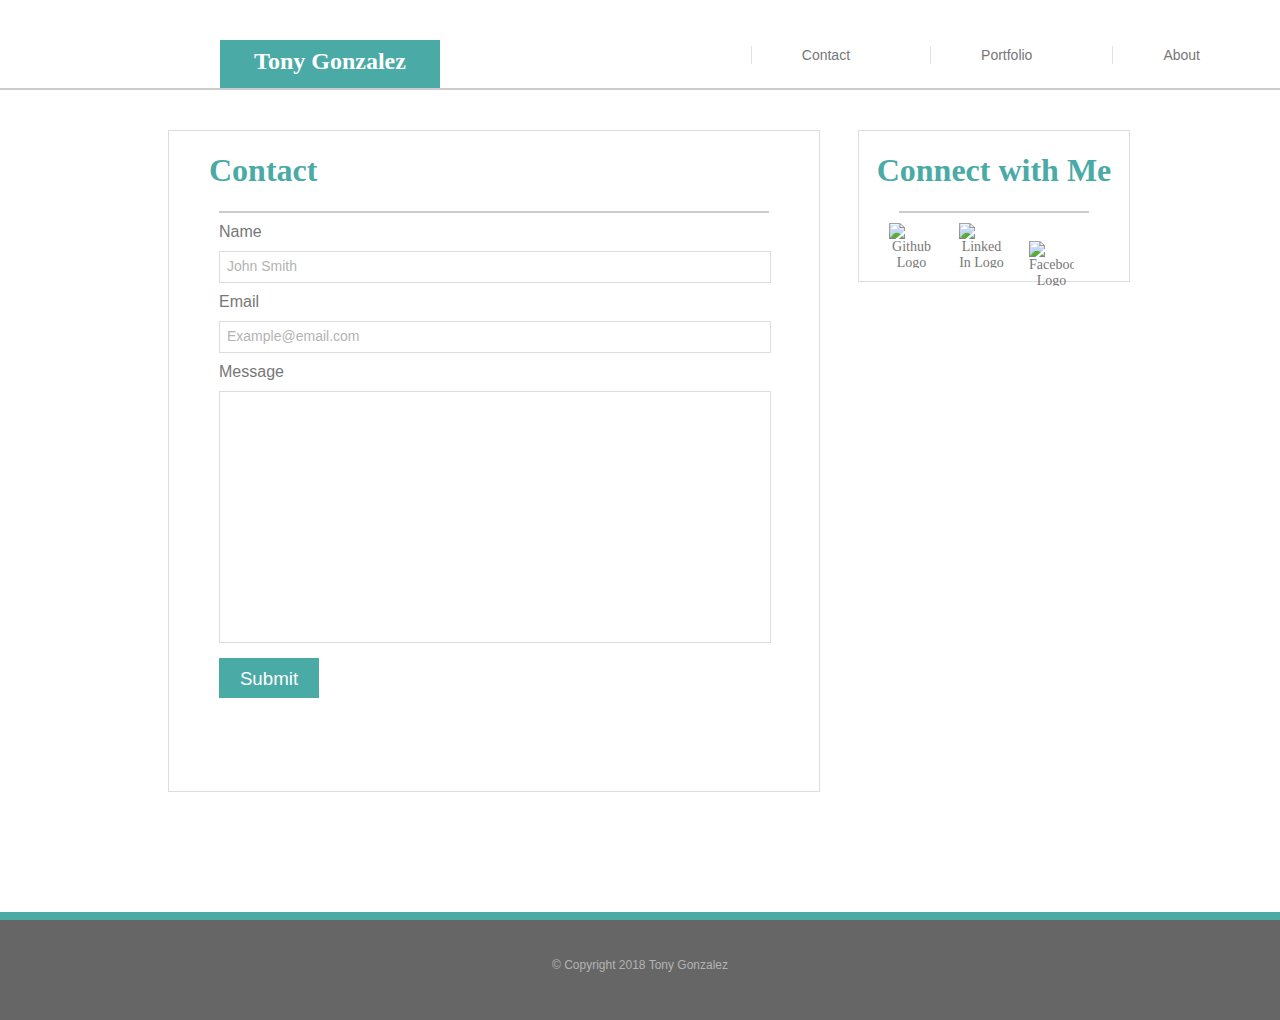
==== contact.html @ c377fb05 "push" ====
<!DOCTYPE html>
<html>
<head>
	<link href="style2.css" rel="stylesheet" type="text/css">
	<title>Contact</title>
</head>
<body>
	<div class="container">
		<h2>Tony Gonzalez</h2>
		<ul>
			<li>
				<a href="#">About</a>
			</li>
			<li>
				<a href="#">Portfolio</a>
			</li>
			<li>
				<a href="#">Contact</a>
			</li>
		</ul>
	</div>
	<div id="spacer"></div>
	<section class="section">
		<h1 id="about">Contact</h1>
		<div id="spacer2"></div>
		<h4 class="headers">Name</h4>
		<div class="name_box">
			<div id="name_text">
				John Smith
			</div>
		</div>
			<h4 class="headers"> Email </h4>
			<div class="name_box">
			  <div id="email_text">
				Example@email.com
			  </div>
		    </div>
		    <h4 class="headers"> Message </h4>
		    <div id="message_box"></div>
		    <h3 id="submit"> Submit </h3>
	</section>
	<aside>
		<h1 id="aside">Connect with Me</h1>
		<div id="spacer3"></div>
		<div class="icons">
			<a href="https://github.com/Tonygeee" target="_blank"><img alt="Github Logo" src="file:///Users/Tony/Downloads/if_github_273178.png"></a> <a href="https://www.linkedin.com/in/antonio-gonzalez-355b08153/" target="_blank"><img alt="Linked In Logo" src="file:///Users/Tony/Downloads/if_linkedin_272550.png"></a> <a href="https://www.linkedin.com/in/antonio-gonzalez-355b08153/" target="_blank"><img alt="Facebook Logo" src="file:///Users/Tony/Downloads/if_facebook_272537.png"></a>
		</div>
	</aside>
	<div id="spacer4"></div>
	<footer>
		<p id="footer"> &copy Copyright 2018 Tony Gonzalez</p>
	</footer>
</body>
</html>
---- style2.css ----
body{

	margin: auto;
	background-size: auto;
	background-image: url("file:///Users/Tony/Downloads/dust_scratches/portfolio_background.png");
}

#top-list{
	list-style: none;
	text-align: center;
}

li{
	font-family: 'Arial', 'Helvetica Neue', Helvetica, sans-serif;;
	display: inline;
	margin-top: 30px;
	float: right;
	border-left: 1px solid #e2e2e2;
	padding-left: 50px;
	text-align: center;
	margin-right: 50px;
}

head{
	background-color: #666666;

}
h2{
	float: left;
	width: 220px;
	height: 40px;
	color: white;
	margin: 40px 0px 0px 220px;
	background-color: #4aaaa5;
	text-align: center;
	padding-top: 8px;
	font-family: 'Georgia', Times, Times New Roman, serif;
}

a {
	text-decoration: none;
	color: #777777;
	margin-right: 30px;
	font-size: 14px;
}

a:hover 
{
     color:#00A0C6; 
     text-decoration:none; 
     cursor:pointer;  
}

.container{
	background-color: #ffffff;
	width: 100%;
}

.section{
	border: 1px solid #dddddd;
	text-align: center;
	color: white;
	float: left;
	margin: 30px 0px 120px 168px;
	width: 650px;
	height: 660px;
	background-color: #ffffff;

}

img{
	float: left;
	clear: both;
	margin: 20px 10px 0px 20px;
	width: 200px;
	height: 200px;
}

p{
	line-height: 30px;
	margin: 110px 20px 0px 20px;
	font-size: 18px;
	clear; right;
	color: #777777;
	font-family: 'Arial', 'Helvetica Neue', Helvetica, sans-serif;
}


aside{
	text-align: center;
	float: right;
	clear: right;
	margin: 30px 150px 20px 0px;
	width: 270px;
	height: 150px;
	border: 1px solid #dddddd;
	background-color: #ffffff;
}

#aside{
	clear: right;
	color: #4aaaa5;
	font-family: 'Georgia', Times, Times New Roman, serif;
}
#spacer{
	margin-bottom: 10px;
	clear: both;
	width: 100%;
	border-bottom: 2px solid #cccccc;
}

div{
	float: left;
}

#about{
	color: #4aaaa5;
	font-family: 'Georgia', Times, Times New Roman, serif;
	margin-left: 40px;
	float: left;
}

#spacer2{
	clear: both;
	width: 550px;
	margin-left: 50px;
	border-bottom: 2px solid #cccccc;
}

#spacer3{
	width: 190px;
	margin-left: 40px;
	border-bottom: 2px solid #cccccc;
}

.icons img{
	clear: right;
	width: 45px;
	height: 45px;
	margin: 10px -5px 0px 30px;
}

#spacer4{
	background-color: #4aaaa5;
	height: 8px;
	width: 100%;
}
footer {
	clear: both;
	height: 100px;
	width: 100%;
	background-color: #666666;
}

.headers{
	font-weight: lighter;
	color: #777777;
	float: left;
	clear: both;
	font-family: 'Arial', 'Helvetica Neue', Helvetica, sans-serif;
	margin: 10px 0px 0px 50px;
}

.name_box{
	border: 1px solid #dddddd;
	width: 550px;
	height: 30px;
	margin: 10px 0px 0px 50px;
	clear: both;
}

#name_text{
	margin: 6px 0px 0px 7px;
	text-align: left;
	font-size: 14px;
	color: #b3b3b3;
	font-family: 'Arial', 'Helvetica Neue', Helvetica, sans-serif;

}


#email_text{
	margin: 6px 0px 0px 7px;
	text-align: left;
	font-size: 14px;
	color: #b3b3b3;
	font-family: 'Arial', 'Helvetica Neue', Helvetica, sans-serif;

}

#message_box{
	border: 1px solid #dddddd;
	width: 550px;
	height: 250px;
	margin: 10px 0px 0px 50px;
	clear: both;
}

#submit{
	font-weight: lighter;
	float: left;
	width: 100px;
	height: 30px;
	color: white;
	margin: 15px 0px 0px 50px;
	background-color: #4aaaa5;
	text-align: center;
	padding-top: 10px;
	font-family: 'Arial', 'Helvetica Neue', Helvetica, sans-serif;
}

#footer{
	padding-top: 30px;
	text-align: center;
	font-size: 12px;
	color: #b3b3b3;
}

.row1{
	margin: 0px 0px 10px 60px;
	width: 650px;
	height: 150px;
	display: inline-block;
}
.row1 img{
	margin: 20px;
	clear: right;
	width: 220px;
	height: 170px;
	display: inline-block;
}


.row2{
	margin-left: 60px;
	width: 650px;
	height: 150px;
	display: inline-block;
}

.row2 img{
	margin-top: 50px;
	margin-right: 20px;
	clear: right;
	width: 220px;
	height: 170px;
	display: inline-block;
}

.row3{
	margin-left: 60px;
	width: 650px;
	height: 150px;
	display: inline-block;
}

.row3 img{
	margin-top: 90px;
	margin-right: 20px;
	clear: right;
	width: 220px;
	height: 170px;
	display: inline-block;
}

#pic_box1{
	height: 50px;
	width: 220px;
	margin: 130px 0px 0px 20px;
	font-size: 18px;
	position: absolute;
	background-color: #4aaaa5;
	color: white;
	font-family: 'Georgia', Times, Times New Roman, serif;
}

#pic_text1{
	margin-left: 70px;
	margin-top: 12px;
	font-size: 18px;
	background-color: #4aaaa5;
	color: white;
	font-family: 'Georgia', Times, Times New Roman, serif;
}

#pic_box2{
	float: left;
	height: 50px;
	width: 220px;
	margin: 130px 0px 0px 280px;
	font-size: 18px;
	position: absolute;
	background-color: #4aaaa5;
	color: white;
	font-family: 'Georgia', Times, Times New Roman, serif;
}

#pic_text2{
	margin-left: 65px;
	margin-top: 12px;
	font-size: 18px;
	background-color: #4aaaa5;
	color: white;
	font-family: 'Georgia', Times, Times New Roman, serif;
}
#pic_box3{
	height: 50px;
	width: 220px;
	margin: 160px 0px 0px 20px;
	font-size: 18px;
	position: absolute;
	background-color: #4aaaa5;
	color: white;
	font-family: 'Georgia', Times, Times New Roman, serif;
}

#pic_text3{
	margin-left: 85px;
	margin-top: 12px;
	font-size: 18px;
	background-color: #4aaaa5;
	color: white;
	font-family: 'Georgia', Times, Times New Roman, serif;
}

#pic_box4{
	float: left;
	height: 50px;
	width: 220px;
	margin: 160px 0px 0px 280px;
	font-size: 18px;
	position: absolute;
	background-color: #4aaaa5;
	color: white;
	font-family: 'Georgia', Times, Times New Roman, serif;
}

#pic_text4{
	margin-left: 30px;
	margin-top: 12px;
	font-size: 18px;
	background-color: #4aaaa5;
	color: white;
	font-family: 'Georgia', Times, Times New Roman, serif;
}

#pic_box5{
	float: left;
	height: 50px;
	width: 220px;
	margin: 200px 0px 0px 20px;
	font-size: 18px;
	position: absolute;
	background-color: #4aaaa5;
	color: white;
	font-family: 'Georgia', Times, Times New Roman, serif;
}

#pic_text5{
	margin-left: 30px;
	margin-top: 12px;
	font-size: 18px;
	background-color: #4aaaa5;
	color: white;
	font-family: 'Georgia', Times, Times New Roman, serif;
}
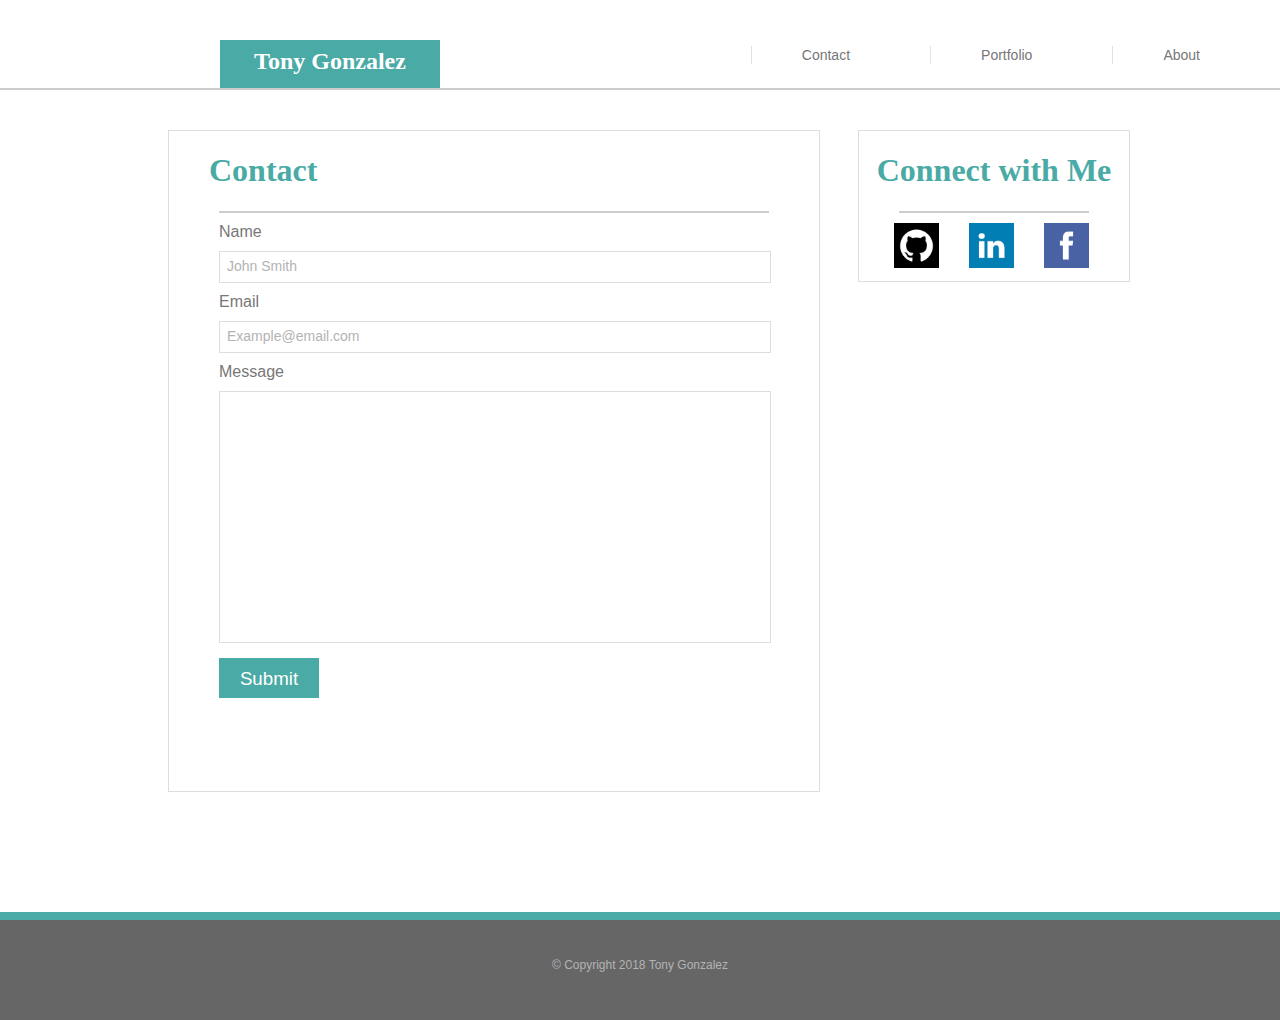
==== commit b86f7140: "Fixed logos" ====
--- a/contact.html
+++ b/contact.html
@@ -42,8 +42,17 @@
 	<aside>
 		<h1 id="aside">Connect with Me</h1>
 		<div id="spacer3"></div>
-		<div class="icons">
-			<a href="https://github.com/Tonygeee" target="_blank"><img alt="Github Logo" src="file:///Users/Tony/Downloads/if_github_273178.png"></a> <a href="https://www.linkedin.com/in/antonio-gonzalez-355b08153/" target="_blank"><img alt="Linked In Logo" src="file:///Users/Tony/Downloads/if_linkedin_272550.png"></a> <a href="https://www.linkedin.com/in/antonio-gonzalez-355b08153/" target="_blank"><img alt="Facebook Logo" src="file:///Users/Tony/Downloads/if_facebook_272537.png"></a>
+		<div id="icon1">
+
+			<a href="https://github.com/Tonygeee" target="_blank"><img alt="Github Logo" src="Images/github.png"></a> 
+		</div>
+		<div id="icon2">
+
+			<a href="https://www.linkedin.com/in/antonio-gonzalez-355b08153/" target="_blank"><img alt="Linked In Logo" src="Images/Linkedin.png"></a>
+		</div>
+		<div id="icon3"> 
+
+			<a href="https://www.facebook.com/" target="_blank"><img alt="Facebook Logo" src="Images/Facebook.png"></a>
 		</div>
 	</aside>
 	<div id="spacer4"></div>
--- a/style2.css
+++ b/style2.css
@@ -88,6 +88,7 @@
 
 
 aside{
+	display: inline;
 	text-align: center;
 	float: right;
 	clear: right;
@@ -131,14 +132,28 @@
 #spacer3{
 	width: 190px;
 	margin-left: 40px;
+	margin-bottom: 10px;
 	border-bottom: 2px solid #cccccc;
 }
 
-.icons img{
-	clear: right;
+#icon1 img {
+	float: left;
+	margin: 0px 0px 0px 35px;
 	width: 45px;
 	height: 45px;
-	margin: 10px -5px 0px 30px;
+
+}
+
+#icon2 img {
+	margin: 0px;
+	width: 45px;
+	height: 45px;
+}
+
+#icon3 img {
+	margin: 0px;
+	width: 45px;
+	height: 45px;
 }
 
 #spacer4{
